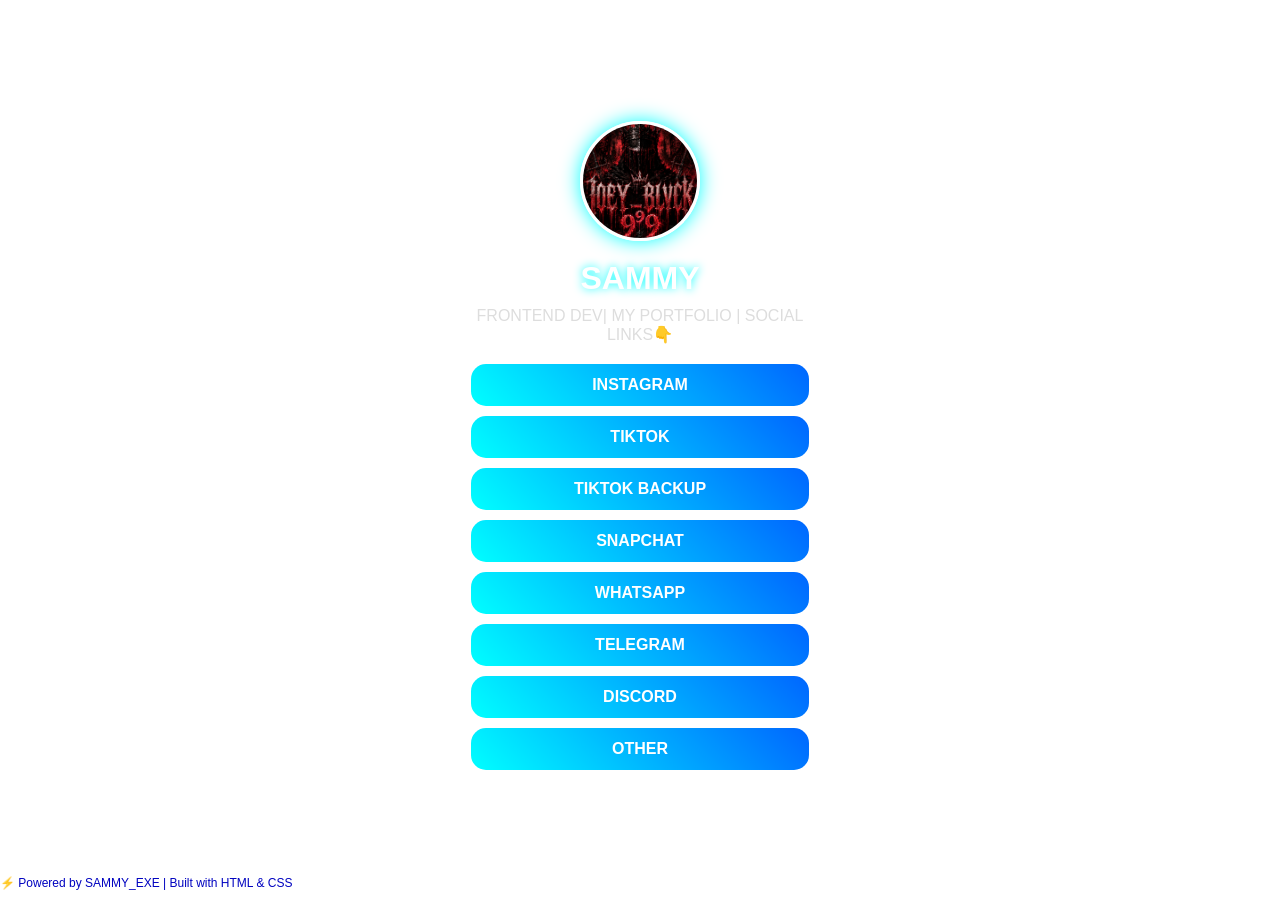
==== index.html @ 053d5298 "Rename MyWeb () index.html to index.html" ====
<!DOCTYPE html>
<html lang="en">
<head>
  <meta charset="UTF-8" />
  <meta name="viewport" content="width=device-width, initial-scale=1.0"/>
  <title>My Social Hub</title>
  <link rel="stylesheet" href="MyWeb () style.css">
</head>

<body>

  <div class="container">

    <img src="profile.png" alt="Profile.png" class="profile">

    <h1>SAMMY</h1>
    <p class="bio">FRONTEND DEV|                               
    MY PORTFOLIO | 
    SOCIAL LINKS👇</p>
    
    <video autoplay muted loop playsinline id="bg-video">
  <source src="background.mp4" type="video/mp4">
</video>
    

    <a href="https://www.instagram.com/sammyexe?igsh=YzljYTk1ODg3Zg==" target="_blank" class="btn">INSTAGRAM</a>
    
    <a href="https://vm.tiktok.com/ZS92fL94cQHcA-vLFCV/" target="_blank" class="btn">TIKTOK</a>
    
   <a href="https://vm.tiktok.com/ZS92fLfMND5pW-ffCTz/" target="_blank" class="btn">TIKTOK BACKUP</a> 
    
    <a href="https://www.snapchat.com/add/d_onlysammy?share_id=VOD2uzZbqdA&locale=en-US" target="_blank" class="btn">SNAPCHAT</a>
    
    <a href="https://wa.me/2348124707715" target="_blank" class="btn">WHATSAPP</a>
    
   <a href="https://t.me/SAMMY_EXE" target="_blank" class="btn ">TELEGRAM</a> 
    
    
    <a href="https://discord.gg/vR6Acyub" target="_blank" class="btn">DISCORD</a>
    
    
    <a href="https://sammy-exe-bio.vercel.app/" target="_blank" class="btn"> OTHER </a>

  </div>
<footer>
    <p>⚡ Powered by SAMMY_EXE | Built with HTML & CSS</p>
</footer>

</body>
</html>
---- MyWeb () style.css ----
*{
    margin:0;
    padding:0;
    box-sizing:border-box;
    font-family:Arial, sans-serif;
}

body{
    min-height:100vh;
    display:flex;
    justify-content:center;
    align-items:center;
    overflow:hidden;
}

/* Background Video */
#bg-video {
  position: fixed;
  top: 50%;
  left: 50%;
  min-width: 100%;
  min-height: 100%;
  transform: translate(-50%, -50%);
  object-fit: contain;
  z-index: -1;
}

/* Dark Overlay */
body::before{
    content:"";
    position:fixed;
    inset:0;
    background:#000000bc
    z-index:-1;
}

.container{
    text-align:center;
    backdrop-filter:blur(10px);
    background:rgba(255,255,255,0.08);
    padding:30px;
    border-radius:25px;
    border:1px solid rgba(255,255,255,0.2);
    width:90%;
    max-width:400px;
    animation:fadeIn 1.2s ease;
}

.profile{
    width:120px;
    height:120px;
    border-radius:50%;
    object-fit:cover;
    border:3px solid white;
    margin-bottom:15px;
    box-shadow:0 0 20px cyan;
}

h1{
    color:white;
    margin-bottom:10px;
    text-shadow:0 0 10px cyan;
}

.bio{
    color:#ddd;
    margin-bottom:20px;
}

.btn{
    display:block;
    text-decoration:none;
    color:white;
    background:linear-gradient(45deg,#00ffff,#0066ff);
    padding:12px;
    margin:10px 0;
    border-radius:15px;
    transition:.3s;
    font-weight:bold;
}

.btn:hover{
    transform:scale(1.05);
    box-shadow:0 0 20px cyan;
}

footer{
    position: fixed;
    bottom: 0;
    left: 0;
    width: 100%;
    text-align: bottom;
    padding: 10px 0;
    color: #0003c0;
    font-size: 12px;
    z-index: 100;
}
}
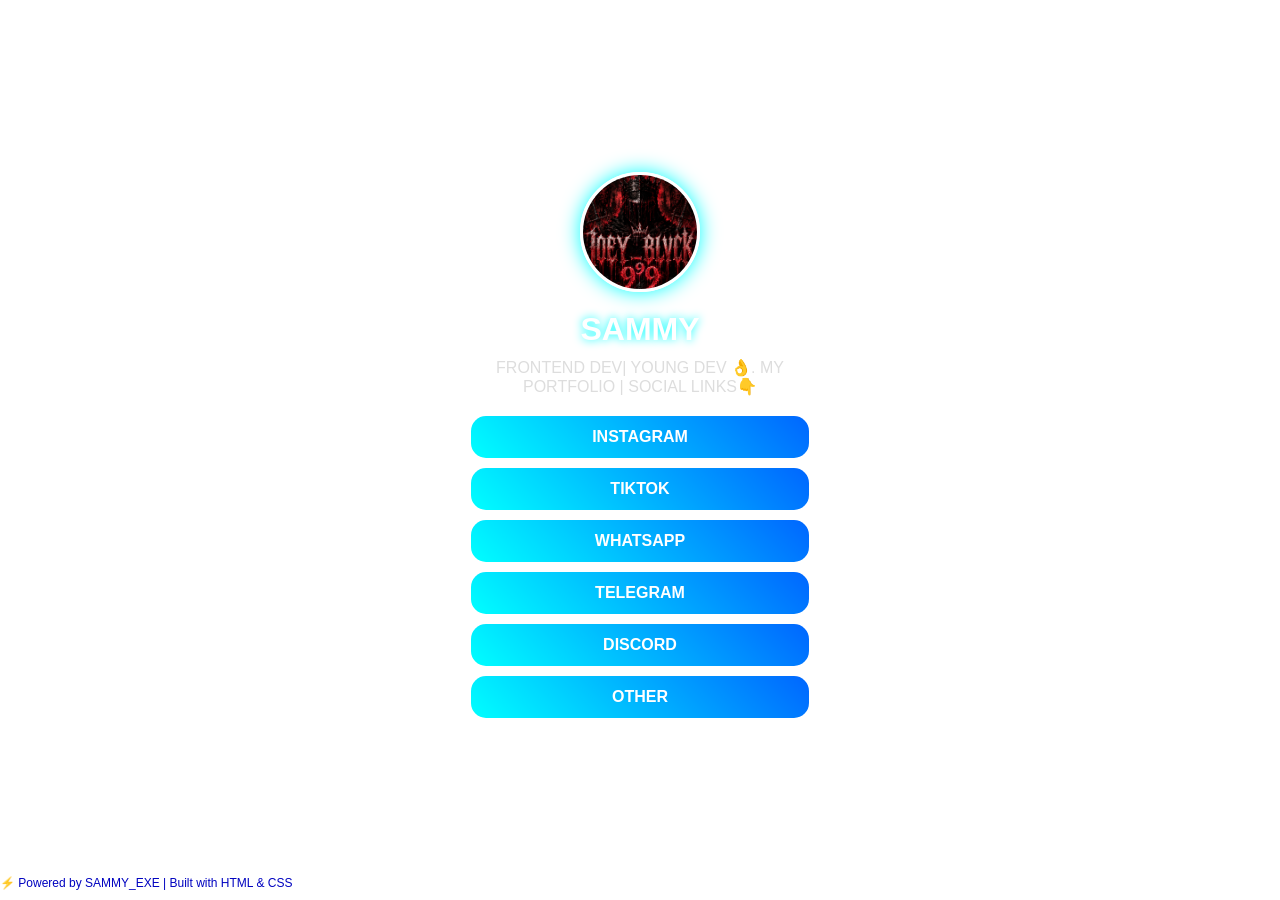
==== commit 3481fcbe: "Update index.html Improved" ====
--- a/index.html
+++ b/index.html
@@ -14,8 +14,8 @@
     <img src="profile.png" alt="Profile.png" class="profile">
 
     <h1>SAMMY</h1>
-    <p class="bio">FRONTEND DEV|                               
-    MY PORTFOLIO | 
+    <p class="bio">FRONTEND DEV| YOUNG DEV 👌.                                             
+        MY PORTFOLIO | 
     SOCIAL LINKS👇</p>
     
     <video autoplay muted loop playsinline id="bg-video">
@@ -27,13 +27,9 @@
     
     <a href="https://vm.tiktok.com/ZS92fL94cQHcA-vLFCV/" target="_blank" class="btn">TIKTOK</a>
     
-   <a href="https://vm.tiktok.com/ZS92fLfMND5pW-ffCTz/" target="_blank" class="btn">TIKTOK BACKUP</a> 
+    <a href="https://whatsapp.com/channel/0029Vb7MRP7KgsNlJoFTXl2t" target="_blank" class="btn">WHATSAPP</a>
     
-    <a href="https://www.snapchat.com/add/d_onlysammy?share_id=VOD2uzZbqdA&locale=en-US" target="_blank" class="btn">SNAPCHAT</a>
-    
-    <a href="https://wa.me/2348124707715" target="_blank" class="btn">WHATSAPP</a>
-    
-   <a href="https://t.me/SAMMY_EXE" target="_blank" class="btn ">TELEGRAM</a> 
+   <a href="https://t.me/Sammy_exe00000000000000" target="_blank" class="btn ">TELEGRAM</a> 
     
     
     <a href="https://discord.gg/vR6Acyub" target="_blank" class="btn">DISCORD</a>
@@ -47,4 +43,4 @@
 </footer>
 
 </body>
-</html>
+                                                                                                          </html>
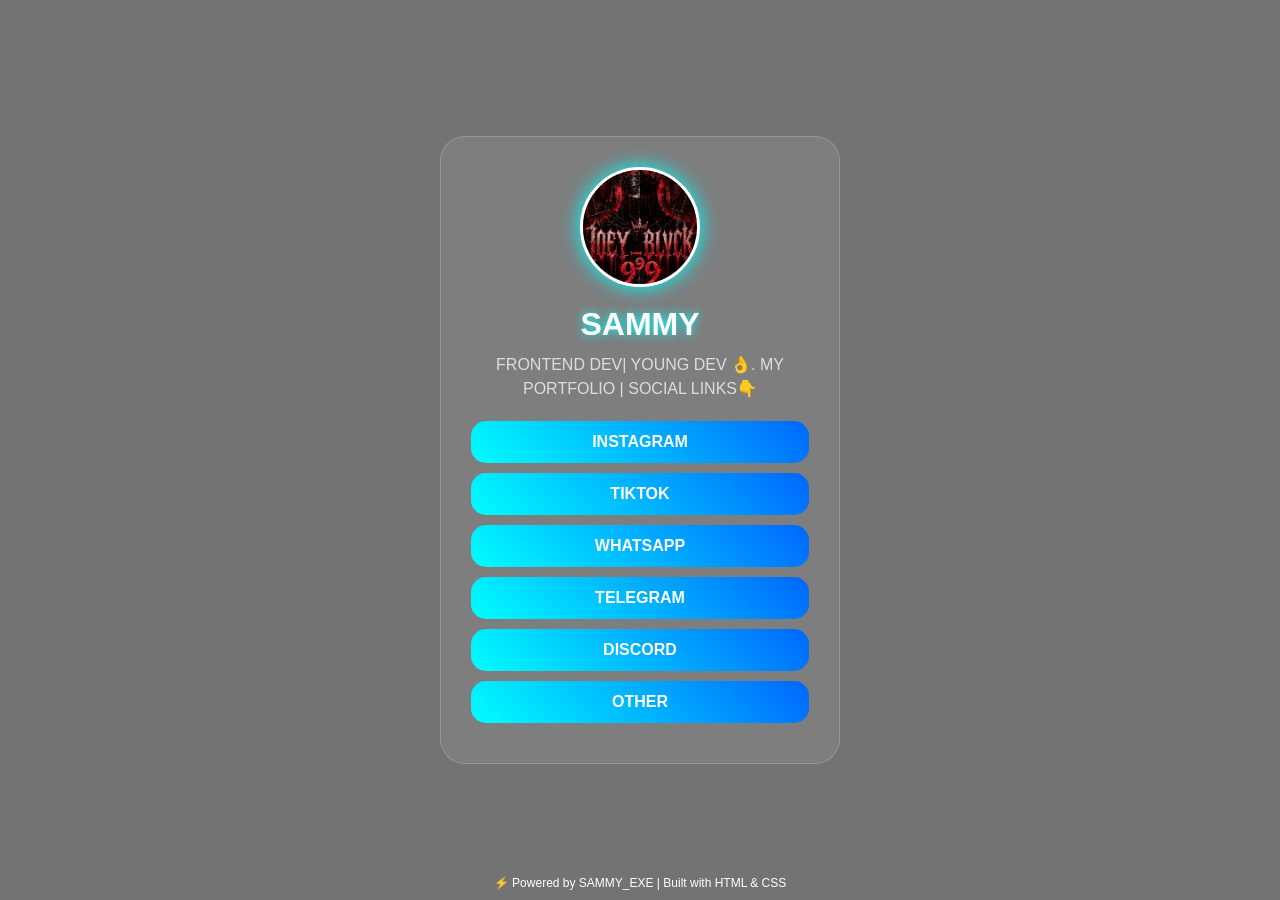
==== commit 799d1a12: "Update index.html" ====
--- a/index.html
+++ b/index.html
@@ -4,7 +4,7 @@
   <meta charset="UTF-8" />
   <meta name="viewport" content="width=device-width, initial-scale=1.0"/>
   <title>My Social Hub</title>
-  <link rel="stylesheet" href="MyWeb () style.css">
+  <link rel="stylesheet" href="style.css">
 </head>
 
 <body>
--- a/style.css
+++ b/style.css
@@ -0,0 +1,132 @@
+/* Reset */
+* {
+    margin: 0;
+    padding: 0;
+    box-sizing: border-box;
+    font-family: Arial, sans-serif;
+}
+
+/* Body */
+body {
+    min-height: 100vh;
+    display: flex;
+    justify-content: center;
+    align-items: center;
+    overflow: hidden;
+    position: relative;
+}
+
+/* Background Video */
+#bg-video {
+    position: fixed;
+    top: 50%;
+    left: 50%;
+    width: 100%;
+    height: 100%;
+    transform: translate(-50%, -50%);
+    object-fit: cover; /* Fills the entire screen */
+    z-index: -2;
+}
+
+/* Dark Overlay */
+body::before {
+    content: "";
+    position: fixed;
+    inset: 0;
+    background: rgba(0, 0, 0, 0.55);
+    z-index: -1;
+}
+
+/* Main Card */
+.container {
+    width: 90%;
+    max-width: 400px;
+    padding: 30px;
+    text-align: center;
+
+    background: rgba(255, 255, 255, 0.08);
+    backdrop-filter: blur(10px);
+
+    border: 1px solid rgba(255, 255, 255, 0.2);
+    border-radius: 25px;
+
+    animation: fadeIn 1s ease;
+}
+
+/* Profile Image */
+.profile {
+    width: 120px;
+    height: 120px;
+    object-fit: cover;
+
+    border-radius: 50%;
+    border: 3px solid white;
+
+    margin-bottom: 15px;
+
+    box-shadow: 0 0 20px cyan;
+}
+
+/* Heading */
+h1 {
+    color: white;
+    margin-bottom: 10px;
+    text-shadow: 0 0 10px cyan;
+}
+
+/* Bio */
+.bio {
+    color: #dddddd;
+    margin-bottom: 20px;
+    line-height: 1.5;
+}
+
+/* Buttons */
+.btn {
+    display: block;
+
+    margin: 10px 0;
+    padding: 12px;
+
+    text-decoration: none;
+    font-weight: bold;
+    color: white;
+
+    background: linear-gradient(45deg, #00ffff, #0066ff);
+    border-radius: 15px;
+
+    transition: all 0.3s ease;
+}
+
+.btn:hover {
+    transform: scale(1.05);
+    box-shadow: 0 0 20px cyan;
+}
+
+/* Footer */
+footer {
+    position: fixed;
+    bottom: 10px;
+    left: 0;
+
+    width: 100%;
+
+    text-align: center;
+    font-size: 12px;
+    color: white;
+
+    z-index: 10;
+}
+
+/* Fade Animation */
+@keyframes fadeIn {
+    from {
+        opacity: 0;
+        transform: translateY(20px);
+    }
+
+    to {
+        opacity: 1;
+        transform: translateY(0);
+    }
+    
